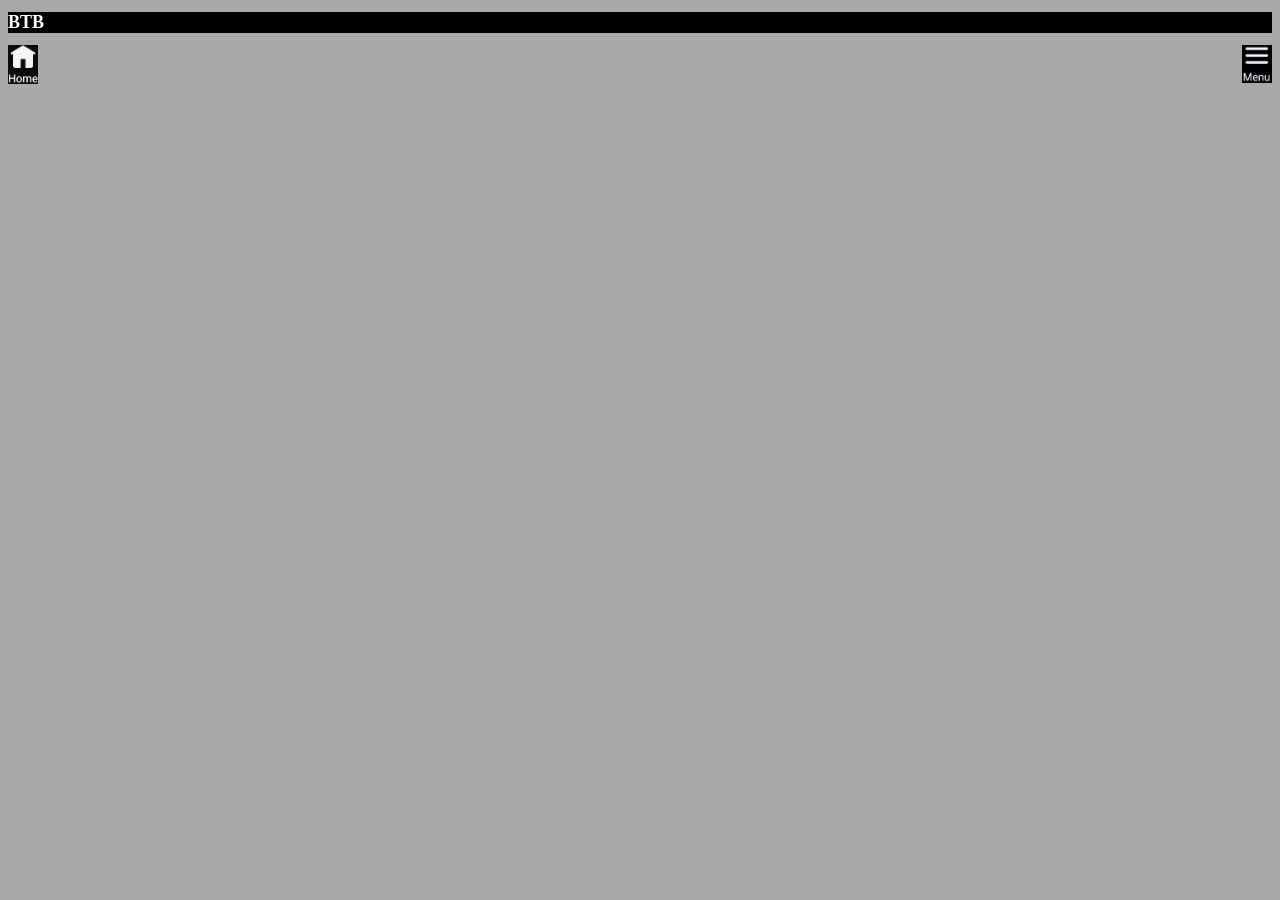
==== home/inhome.html @ f082d84c "update" ====
<!DOCTYPE html>
<html lang="fr">
<head>
    <meta charset="UTF-8">
    <meta name="viewport" content="width=device-width, initial-scale=1.0">
    <title>BTB</title>
    <link rel="stylesheet" href="inhome.css">
    <link rel="icon" href="home.ico">
</head>
<body>
    <h1>BTB</h1>
    <a href="home/home.html"></a><img width="30" src="home.ico" alt="">
    <a href="menu/inmenu.html"><img width="30" align="right" src="menu.ico" lt=""></a>
</body>
</html>
---- home/inhome.css ----
html{
    
    background-color: darkgrey;
}
h1{
    background-color:black;
    color: white;
    font-family:'Times New Roman', Times, serif;
    font-size:large;
}
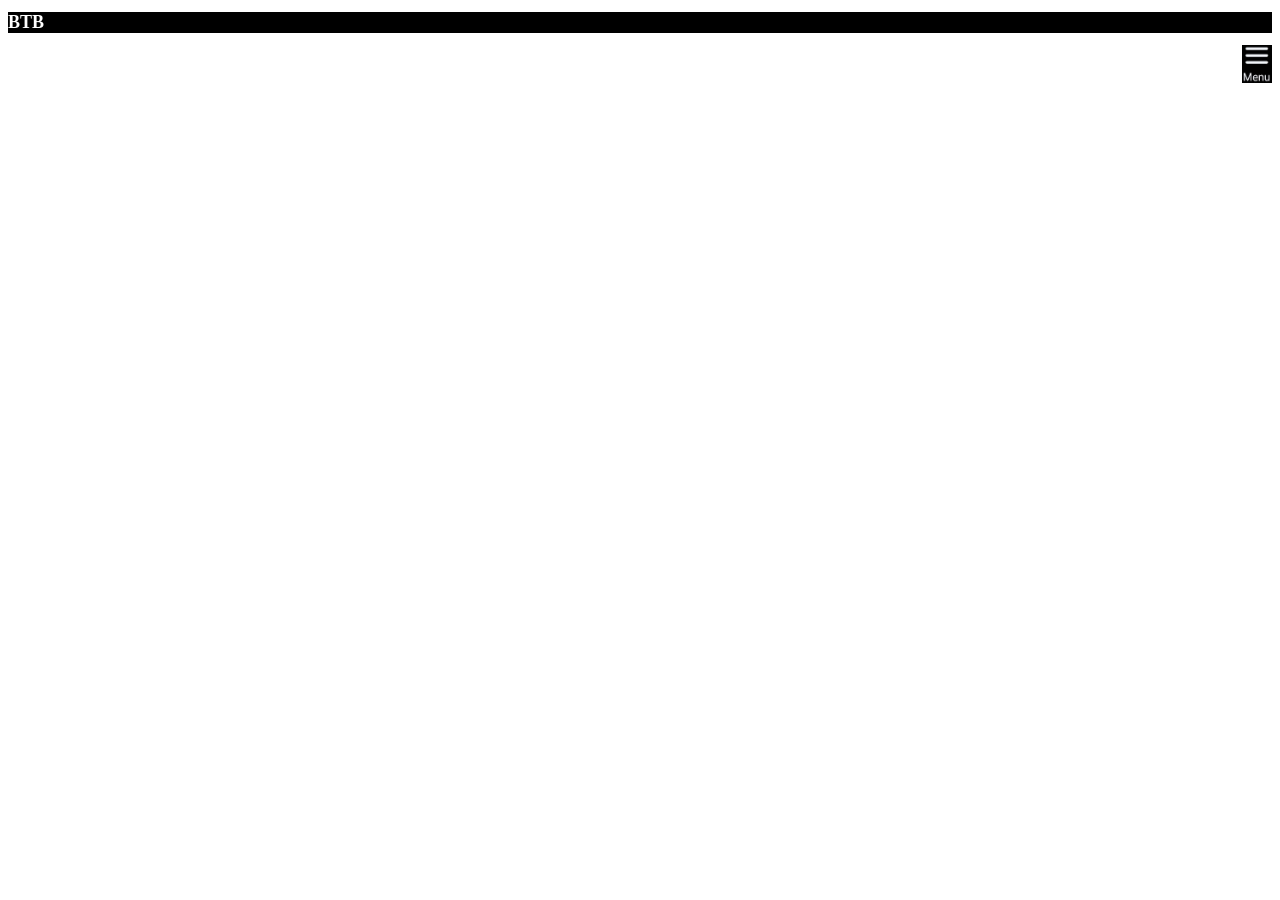
==== commit 12006ed3: "update 12/04/2026" ====
--- a/home/inhome.html
+++ b/home/inhome.html
@@ -9,7 +9,6 @@
 </head>
 <body>
     <h1>BTB</h1>
-    <a href="home/home.html"></a><img width="30" src="home.ico" alt="">
-    <a href="menu/inmenu.html"><img width="30" align="right" src="menu.ico" lt=""></a>
+    <a href="../menu/inmenu.html"><img width="30" align="right" src="../menu/menu.ico" lt=""></a>
 </body>
 </html>
--- a/home/inhome.css
+++ b/home/inhome.css
@@ -1,7 +1,4 @@
-html{
-    
-    background-color: darkgrey;
-}
+
 h1{
     background-color:black;
     color: white;
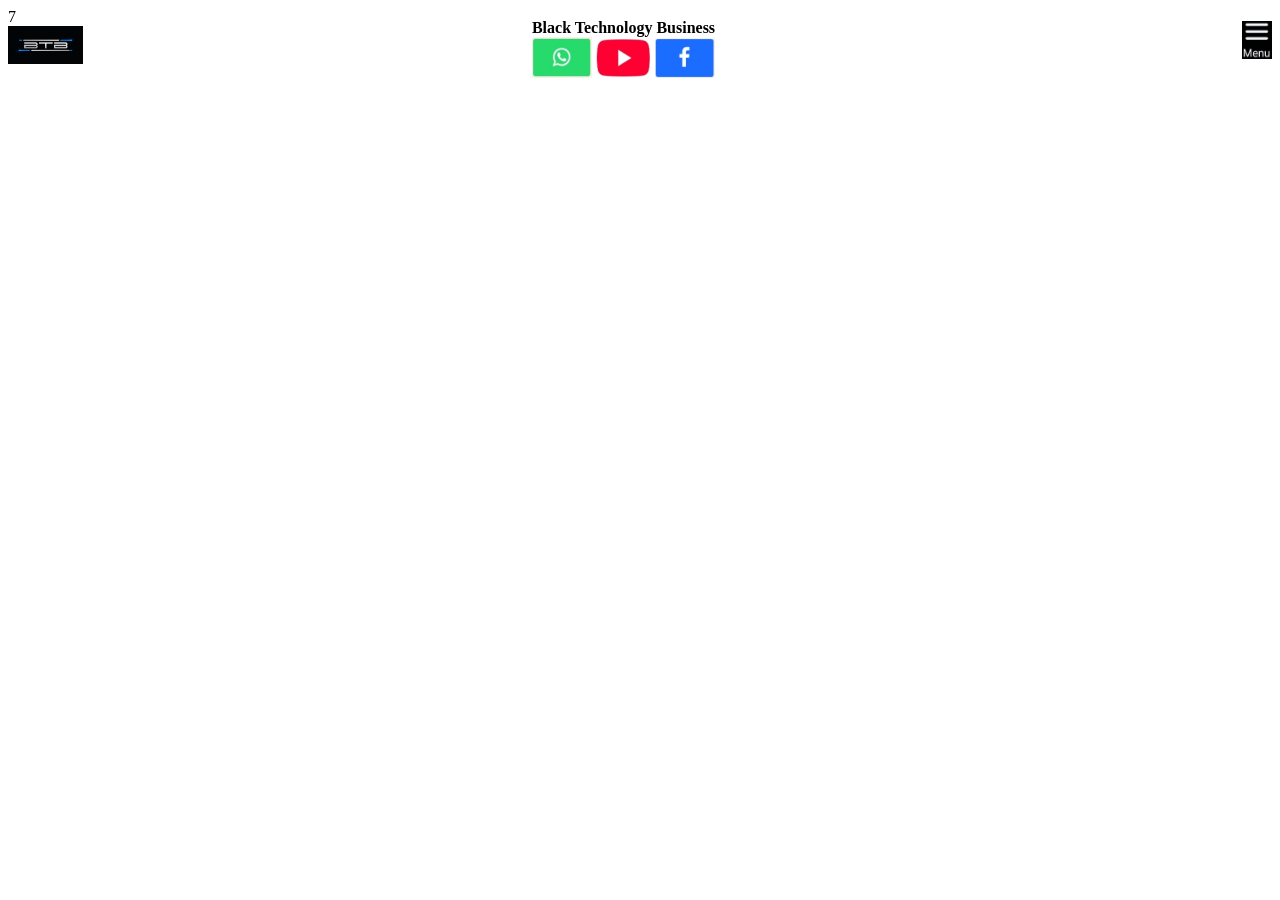
==== commit b9e5bcc2: "update 26/04/2026" ====
--- a/home/inhome.html
+++ b/home/inhome.html
@@ -1,14 +1,26 @@
-<!DOCTYPE html>
-<html lang="fr">
+  7<!DOCTYPE html PUBLIC "-//W3C//DTD XHTML 1.0 Strict//EN"
+"http://www.w3.org/TR/xhtml/dtd/xhtml-strict.dtd">
+<html lang="FR" dir="ltr" xmlns="http://www.w3.org/1999/xhtml">
 <head>
-    <meta charset="UTF-8">
-    <meta name="viewport" content="width=device-width, initial-scale=1.0">
+    <meta charset="UTF-8" http-equiv="content-type" content="text/xml">
+    <meta name="viewport" content="width=device-width, initial-scale=0.9
+    0.."">
     <title>BTB</title>
     <link rel="stylesheet" href="inhome.css">
     <link rel="icon" href="home.ico">
 </head>
 <body>
-    <h1>BTB</h1>
-    <a href="../menu/inmenu.html"><img width="30" align="right" src="../menu/menu.ico" lt=""></a>
+        <div>
+            <img src="home-logo.png" alt="" style="width: 75px;">
+             <a href="../menu/inmenu.html"><img class="menu" align="right" src="../menu/menu.ico" lt=""></a>
+            <h1 align="center">Black Technology Business</h1>
+        </div>     
+        <div>
+            <p align="center" class="link-bar">
+                 <a href="https://wa.me/243974864954"><img class="wtp" src="WTP-link.jpg"  alt=""></a>
+                 <a href="https://youtube.com/@black.tech.bsns-d7s?si=MgKCoo40iypSZBoa"><img class="yt" src="YT-link.jpg" alt=""></a>
+                 <a href="https://www.facebook.com/profile.php?id=61584311663761"><img class="fb" src="FB-link.jpg" alt=""></a>
+            </p>
+        </div>   
 </body>
 </html>
--- a/home/inhome.css
+++ b/home/inhome.css
@@ -1,7 +1,23 @@
 
 h1{
-    background-color:black;
-    color: white;
+    color:#000000;
     font-family:'Times New Roman', Times, serif;
-    font-size:large;
+    font-size:medium;
+    margin-top: -45px;
+}
+.menu{
+    width: 30px;
+    margin-top: -5px;
+}
+.wtp{
+    width: 60px;
+}
+.fb{
+    width: 60px;
+}
+.yt{
+    width: 55px;
+}
+.link-bar{
+    margin-top: -10px ;
 }
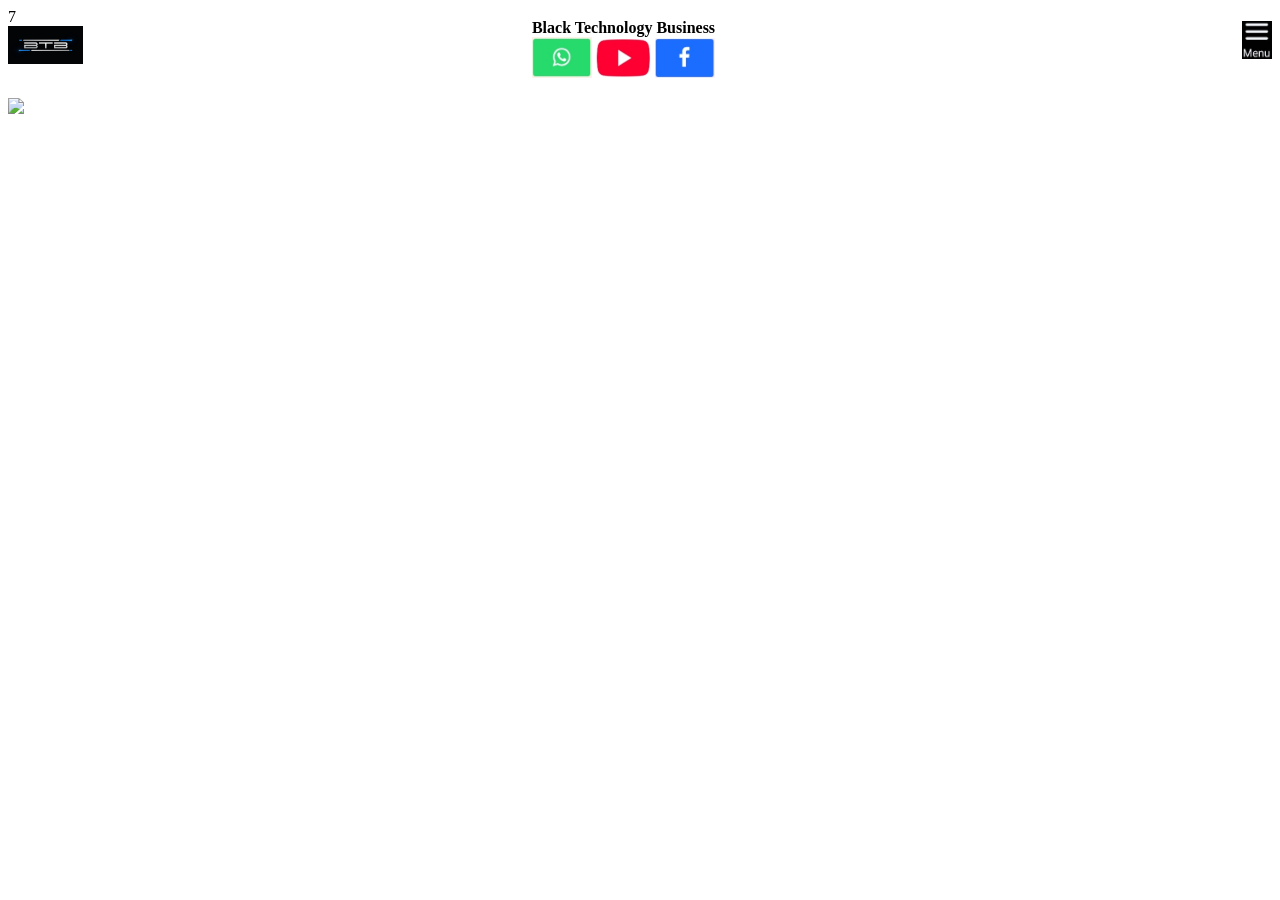
==== commit c0fd8c13: "Update inhome.html" ====
--- a/home/inhome.html
+++ b/home/inhome.html
@@ -21,6 +21,7 @@
                  <a href="https://youtube.com/@black.tech.bsns-d7s?si=MgKCoo40iypSZBoa"><img class="yt" src="YT-link.jpg" alt=""></a>
                  <a href="https://www.facebook.com/profile.php?id=61584311663761"><img class="fb" src="FB-link.jpg" alt=""></a>
             </p>
-        </div>   
+        </div>
+        <a href="https://jamboo.btb-hub.com"><img src="Jamboo.jpg"></a>
 </body>
-</html>+</html>
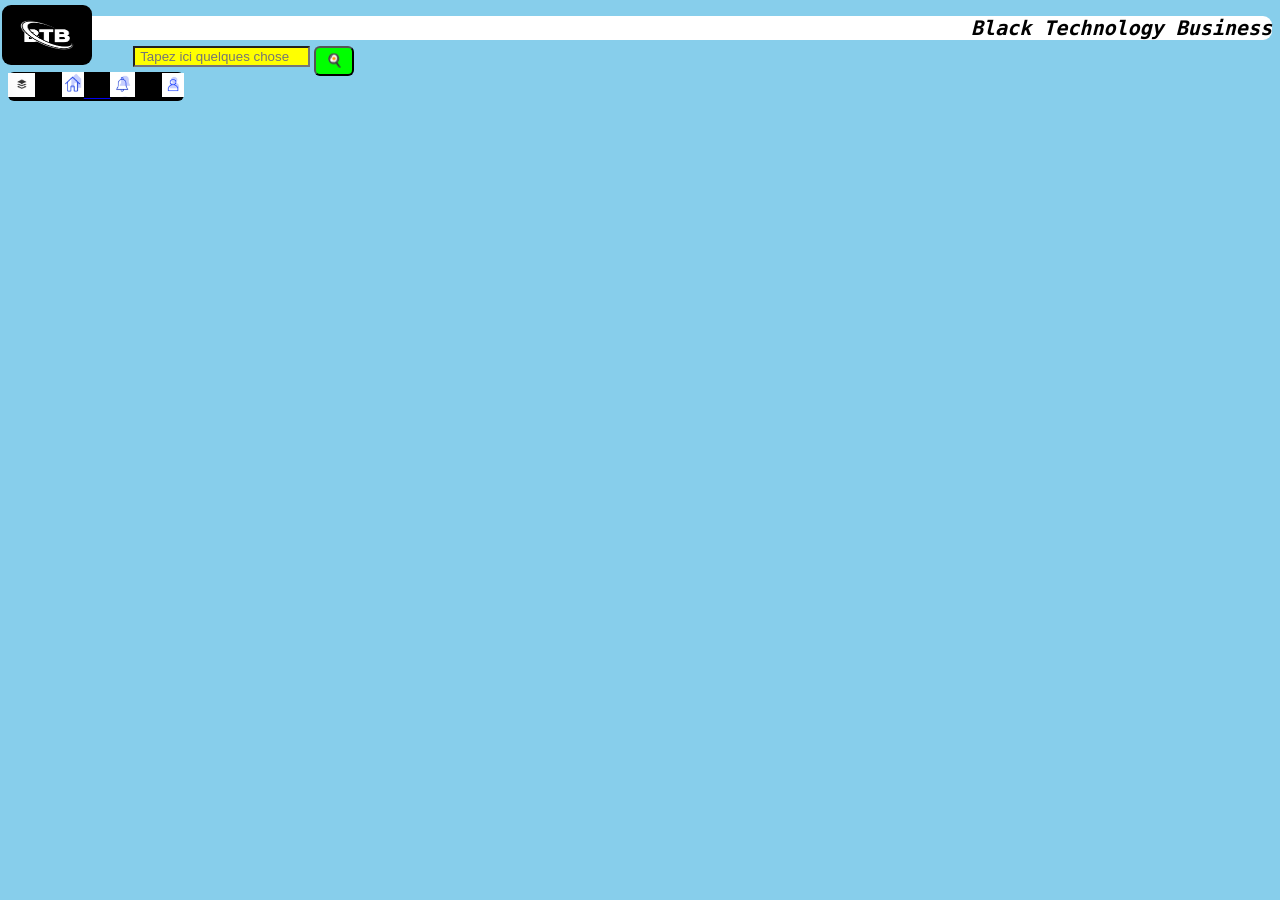
==== commit 2c51daa1: "24/05/2026 16:56" ====
--- a/home/inhome.html
+++ b/home/inhome.html
@@ -1,27 +1,40 @@
-  7<!DOCTYPE html PUBLIC "-//W3C//DTD XHTML 1.0 Strict//EN"
-"http://www.w3.org/TR/xhtml/dtd/xhtml-strict.dtd">
-<html lang="FR" dir="ltr" xmlns="http://www.w3.org/1999/xhtml">
-<head>
-    <meta charset="UTF-8" http-equiv="content-type" content="text/xml">
-    <meta name="viewport" content="width=device-width, initial-scale=0.9
-    0.."">
-    <title>BTB</title>
-    <link rel="stylesheet" href="inhome.css">
-    <link rel="icon" href="home.ico">
-</head>
-<body>
+<!DOCTYPE html>
+<html lang="fr">
+    <head>
+        <meta charset="utf-8">
+        <meta name="viewport" content="width=device-width, initial-scale=1.0"
+        <meta name="description" content="Black Technology Business || pages d'Aceuil">
+        <link rel="stylesheet" type="text/css" href="inhome.css">
+        <title>Black Technology Business || home</title>
+        <script src="inhome.js"></script>
+    </head>
+    <body>
         <div>
-            <img src="home-logo.png" alt="" style="width: 75px;">
-             <a href="../menu/inmenu.html"><img class="menu" align="right" src="../menu/menu.ico" lt=""></a>
-            <h1 align="center">Black Technology Business</h1>
-        </div>     
-        <div>
-            <p align="center" class="link-bar">
-                 <a href="https://wa.me/243974864954"><img class="wtp" src="WTP-link.jpg"  alt=""></a>
-                 <a href="https://youtube.com/@black.tech.bsns-d7s?si=MgKCoo40iypSZBoa"><img class="yt" src="YT-link.jpg" alt=""></a>
-                 <a href="https://www.facebook.com/profile.php?id=61584311663761"><img class="fb" src="FB-link.jpg" alt=""></a>
+            <p class="block-up">
+                <img id="hlogo" src="Hlogo.webp" alt="BTB home logo">
+                <h1>Black Technology Business </h1>
+                <input id="searchB" type="text" placeholder=" Tapez ici quelques chose ">
+                <input id="search" type="button" value="🍳">
             </p>
         </div>
-        <a href="https://jamboo.btb-hub.com"><img src="Jamboo.jpg"></a>
-</body>
-</html>
+            <p id="navBar">
+                <img onclick="openMenu()" width="27px" src="menu.ico">
+                <a href="#"><img width="22px" src="home.ico"</a>
+                <a href="#"><img width="25px" src="notification.ico"></a>
+                <a href="../acounts/acount.html"><img width="22px" height="24px" src="acount.ico"></a>      
+            </p>
+        <div id="menu">
+             <a href="../menu/apropos/apropo.html"><button><b>À propos de BTB</b></button><br>
+             <a href="../menu/services/service.html"><button><b>Nos Services</b></button></a><br>
+             <a href="#"><button><b>Nos adresse</b></button></a><br>
+             <a href="#"><button><b>BTB Teams</b></button></a><br>
+             <a href="#"><button><b>À propos du fondateur</b></button></a><br>
+             <a href="#"><button><b>Nous contacter</b></button></a><br>
+             <a href="#"><button><b>FAQs</b></button></a><br>
+                 <p>
+                     <!-- Lieu vers nos pages -->
+                 </p>
+        </p>
+        </div>
+    </body>
+</html>
--- a/home/inhome.css
+++ b/home/inhome.css
@@ -1,23 +1,41 @@
-
+body{
+    background-color:skyblue;
+}
+#hlogo{ position:fixed; display:block;
+    height:60px; width:90px;
+    margin-top:-0.3cm; margin-left:-6px;
+    border-radius:9px;
+}
 h1{
-    color:#000000;
-    font-family:'Times New Roman', Times, serif;
-    font-size:medium;
-    margin-top: -45px;
+    text-align:right;
+    font-size:20px;
+    background-color:#ffffff;
+    font-family:monospace;
+    font-style:italic;
+    border-radius:9px;
 }
-.menu{
-    width: 30px;
-    margin-top: -5px;
+#searchB{position:fixed;
+    display:block; margin-left:3.3cm; margin-top:-0.2cm;
+         background-color:#ffff00;
 }
-.wtp{
-    width: 60px;
+#search{position:fixed; display:block;
+    margin-left:8.1cm; margin-top:-0.2cm;
+        background-color:#00ff00;
+        width:40px;
+        height:30px;
+        border-radius:6px;
 }
-.fb{
-    width: 60px;
-}
-.yt{
-    width: 55px;
-}
-.link-bar{
-    margin-top: -10px ;
+#navBar{position:fixed; display:block;
+    word-spacing:0.6cm;
+    background-color:#000000;
+        border-radius:6px;
+       }
+#menu{
+    display:none;
+    background-color:#000000;
+    padding:20px;
+    width:160px;
+    margin-top:1.8cm;
+    border-radius:9px;
+    
 }
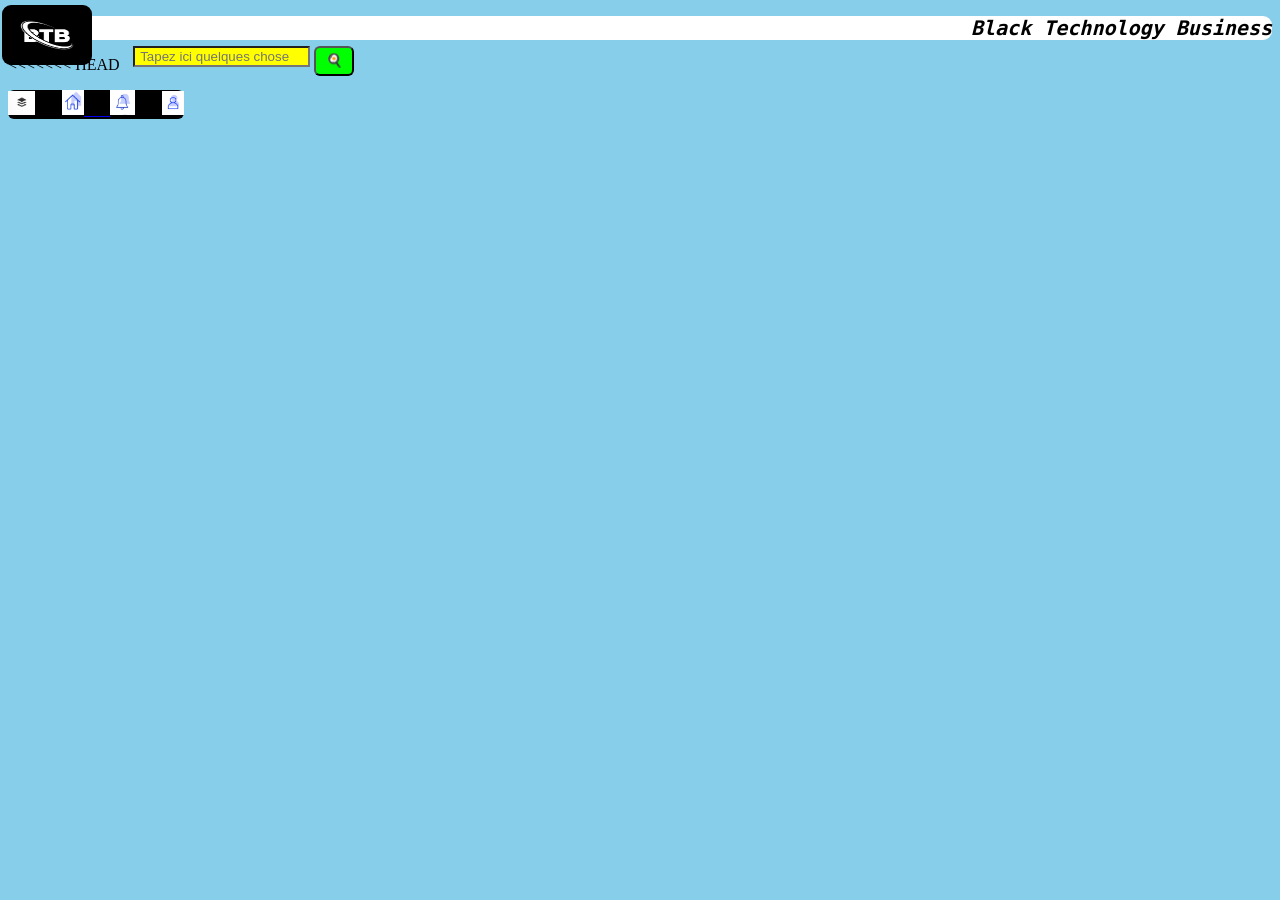
==== commit 2bcb5881: "Update inhome.html" ====
--- a/home/inhome.html
+++ b/home/inhome.html
@@ -17,6 +17,7 @@
                 <input id="search" type="button" value="🍳">
             </p>
         </div>
+<<<<<<< HEAD
             <p id="navBar">
                 <img onclick="openMenu()" width="27px" src="menu.ico">
                 <a href="#"><img width="22px" src="home.ico"</a>
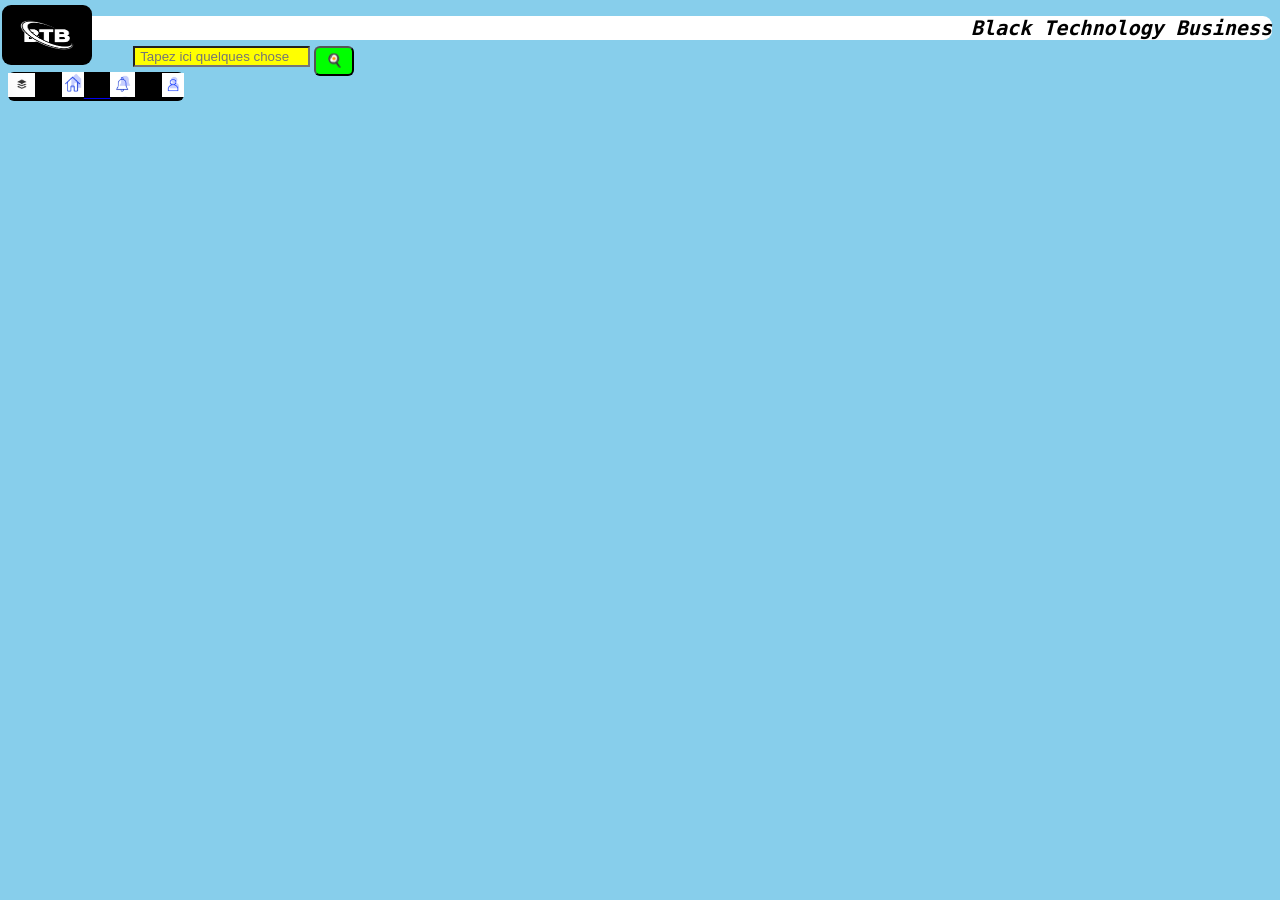
==== commit f1fa524c: "Update inhome.html" ====
--- a/home/inhome.html
+++ b/home/inhome.html
@@ -17,7 +17,6 @@
                 <input id="search" type="button" value="🍳">
             </p>
         </div>
-<<<<<<< HEAD
             <p id="navBar">
                 <img onclick="openMenu()" width="27px" src="menu.ico">
                 <a href="#"><img width="22px" src="home.ico"</a>
